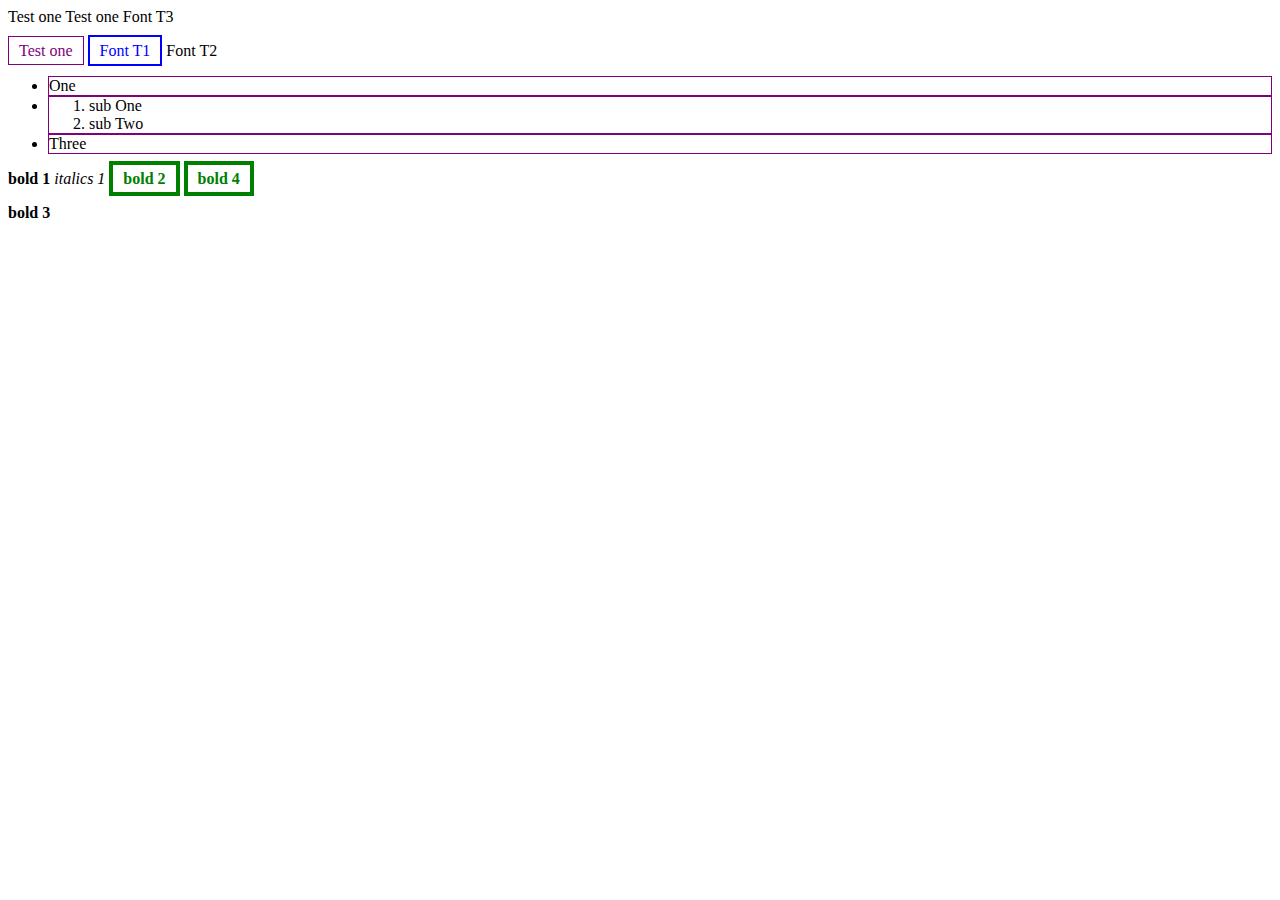
==== about.html @ 0d4ea970 "b25 website" ====
<!DOCTYPE html>
<html>
<head>
<title>Luxury Events</title>
<meta char="utf-8">
<style>
p a{color:purple;padding:5px 10px;
border:solid 1px purple;}

p >font{color:red;padding:5px 10px;
border:solid 1px red;}

ul > li{border:solid 1px purple;}
a+font{color:blue;padding:5px 10px;
border:solid 2px blue;}

i~b{color:green;padding:5px 10px;
border:solid 4px green;}
</style>
</head>

<body>
<a >Test one</a>
<span >Test one</span>
<font>Font T3</font>
<p>
<a >Test one</a>
<font>Font T1</font>
<span>
<font>Font T2</font>
</span>
</p>
<ul>
<li>One</li>
<li> 

<ol>
<li>sub One</li>
<li>sub Two</li>
</ol>


</li>
<li>Three</li>
</ul>
<p>
<b>bold 1</b>
<i>italics 1</i>
<b>bold 2</b>
<b>bold 4</b>

</p>

<b>bold 3</b>

</body>
</html>
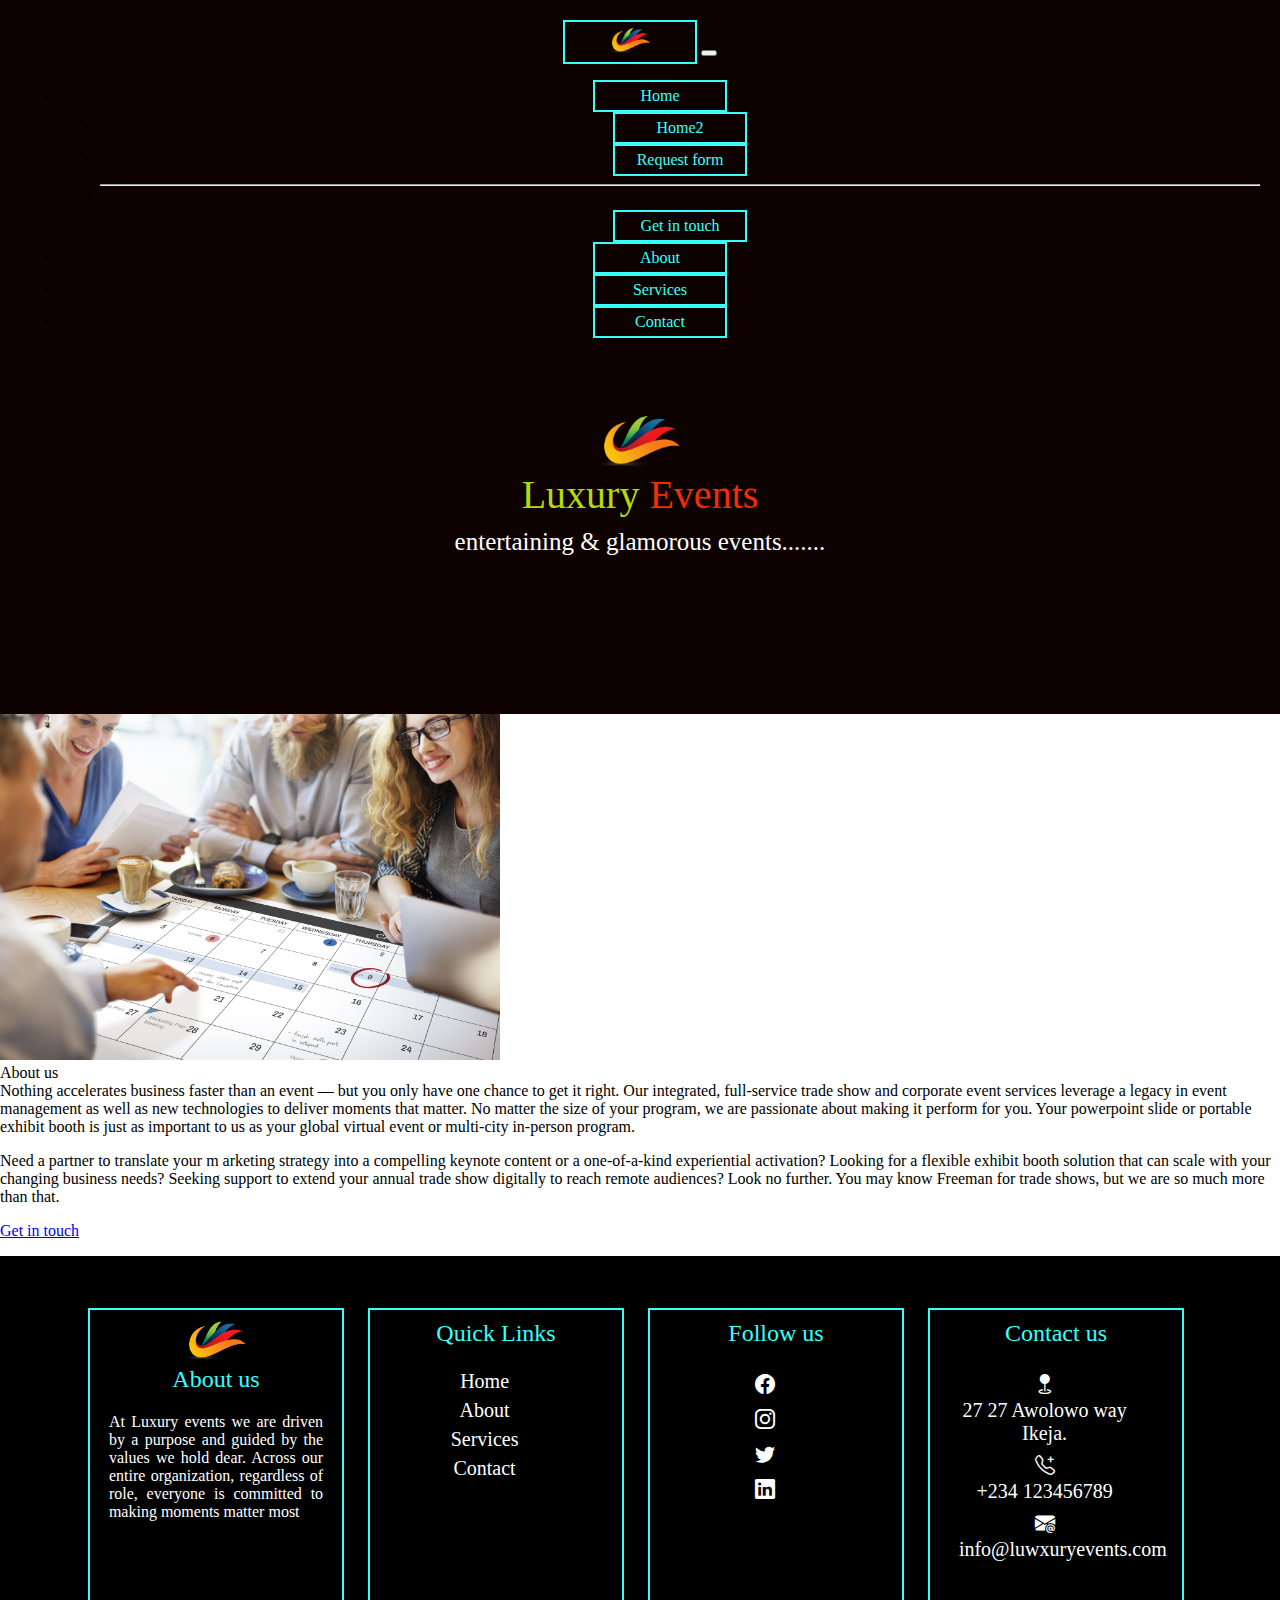
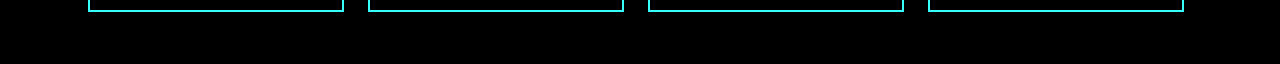
==== commit b3fbc0fe: "Uploaded new files" ====
--- a/about.html
+++ b/about.html
@@ -2,56 +2,239 @@
 <html>
 <head>
 <title>Luxury Events</title>
-<meta char="utf-8">
-<style>
-p a{color:purple;padding:5px 10px;
-border:solid 1px purple;}
-
-p >font{color:red;padding:5px 10px;
-border:solid 1px red;}
-
-ul > li{border:solid 1px purple;}
-a+font{color:blue;padding:5px 10px;
-border:solid 2px blue;}
-
-i~b{color:green;padding:5px 10px;
-border:solid 4px green;}
-</style>
+<meta charset="utf-8">
+<meta name="viewport" content="width=device-width, initial-scale=1">
+
+<style></style>
+<link href="websitestyles.css" rel="stylesheet">
+<link rel="stylesheet" 
+href="https://cdn.jsdelivr.net/npm/bootstrap-icons@1.10.3/font/bootstrap-icons.css">
+
+<link 
+href="https://cdn.jsdelivr.net/npm/bootstrap@5.3.0-alpha3/dist/css/bootstrap.min.css" rel="stylesheet" integrity="sha384-KK94CHFLLe+nY2dmCWGMq91rCGa5gtU4mk92HdvYe+M/SXH301p5ILy+dN9+nJOZ" 
+crossorigin="anonymous">
+
 </head>
-
 <body>
-<a >Test one</a>
-<span >Test one</span>
-<font>Font T3</font>
+
+<!-- START HEADER -->
+<section class="main_header">
+<!-- NAVIGATON -->
+
+<nav class="navbar navbar-expand-lg bg-body-tertiary">
+  <div class="container-fluid">
+    <a class="navbar-brand" href="index.html">
+	
+<img src="images/logo1.png" width="40px">
+	
+	
+	
+	</a>
+    <button class="navbar-toggler" type="button" data-bs-toggle="collapse" data-bs-target="#navbarScroll" aria-controls="navbarScroll" aria-expanded="false" aria-label="Toggle navigation">
+      <span class="navbar-toggler-icon"></span>
+    </button>
+    <div class="collapse navbar-collapse" id="navbarScroll">
+      <ul class="navbar-nav me-auto my-2 my-lg-0 navbar-nav-scroll" style="--bs-scroll-height: 100px;">
+         <li class="nav-item dropdown">
+          <a class="nav-link dropdown-toggle"
+		  href="#" role="button" data-bs-toggle="dropdown" aria-expanded="false">
+          Home
+          </a>
+          <ul class="dropdown-menu">
+            <li><a class="dropdown-item" href="home.html">Home2</a></li>
+            <li><a class="dropdown-item" href="request.html">Request form</a></li>
+            <li><hr class="dropdown-divider"></li>
+            <li><a class="dropdown-item" href="contact.html">Get in touch</a></li>
+          </ul>
+        </li>
+		
+		<li class="nav-item">
+          <a class="nav-link active" 
+		  aria-current="page" href="about.html">
+		  About</a>
+        </li>
+		
+		
+		<li class="nav-item">
+          <a class="nav-link active" 
+		  aria-current="page" href="services.html">Services</a>
+        </li>
+        <li class="nav-item">
+          <a class="nav-link" href="contact.html">Contact</a>
+        </li>
+       
+    
+      </ul>
+     
+    </div>
+  </div>
+</nav>
+
+<!--TITLE and SLOGAN -->
+<section class="sub_header" >
+<img src="images/logo1.png" width="80px">
+<br>
+<font class="title1">Luxury </font>
+<font class="title2">Events</font>
+<div class="slogan">entertaining & glamorous events.......
+</div>
+</section>
+</section>
+
+
+
+
+
+
+<div class="container ">
+<div class="row p-5">
+<div class="col-md-5 p-2"> 
+
+<img src="images/1.jpg" width="500px;">
+</div>
+<div class="col-md-6 "> 
+<div class="fs-4 p-2">About us</div>
+<div class="p-2 fw-semibold">
+
+Nothing accelerates business faster than an 
+event — but you only have one chance to get 
+it right.
+Our integrated, full-service trade show and
+ corporate event services leverage a 
+ legacy in event management as well as new 
+ technologies to deliver moments that matter.
+
+No matter the size of your program, 
+we are passionate about making it perform for you. 
+Your powerpoint slide or portable exhibit
+ booth is just as important to us as your 
+ global virtual event or multi-city 
+ in-person program.
 <p>
-<a >Test one</a>
-<font>Font T1</font>
-<span>
-<font>Font T2</font>
-</span>
+Need a partner to translate your
+ m
+arketing strategy into a compelling 
+keynote content or a one-of-a-kind
+ experiential activation? Looking for 
+ a flexible exhibit booth solution
+ that can scale with your changing 
+ business needs? Seeking support to
+ extend your annual trade show digitally 
+ to reach remote audiences?
+
+Look no further.
+You may know Freeman for trade shows,
+ but we are so much more than that.
+<p>
+<a href="contact.html" 
+class="btn btn-secondary">Get in touch </a>
 </p>
-<ul>
-<li>One</li>
-<li> 
-
-<ol>
-<li>sub One</li>
-<li>sub Two</li>
-</ol>
-
-
-</li>
-<li>Three</li>
-</ul>
-<p>
-<b>bold 1</b>
-<i>italics 1</i>
-<b>bold 2</b>
-<b>bold 4</b>
-
-</p>
-
-<b>bold 3</b>
+</div>
+</div>
+
+</div>
+</div>
+
+
+
+
+
+
+
+<!-- FOOTER -->
+<section class="footer">
+<div class="footer_item ftr_lead">
+
+<div class="footer_title">
+<img src="images/logo1.png" width="60px">
+<br>
+About us</div>
+<div class="footer_content">
+At Luxury events
+we are  driven by a purpose and 
+guided by the values we hold dear.
+ Across our entire organization,
+ regardless of role, everyone  is
+ committed to making moments 
+ matter most
+
+</div>
+</div>
+
+
+
+
+
+
+<div class="footer_item">
+<div class="footer_title">Quick Links</div>
+<div class="footer_content">
+<a href="index.html">Home</a>
+<a href="about.html">About</a>
+<a href="services.html">Services</a>
+<a href="contact.html">Contact</a>
+</div>
+
+</div>
+
+
+<div class="footer_item">
+<div class="footer_title">Follow us</div>
+<div class="footer_content">
+<a href="http://www.facebook.com"> 
+<i class="bi bi-facebook"></i>
+</a>
+<a href="http://www.instagram.com">
+<i class="bi bi-instagram"></i>
+</a>
+
+<a href="http://www.twitter.com">
+<i class="bi bi-twitter"></i>
+</a>
+<a href="http://www.linkedin.com">
+<i class="bi bi-linkedin"></i>
+</a>
+</div>
+</div>
+
+<div class="footer_item">
+<div class="footer_title">Contact us</div>
+<div class="footer_content">
+<a > 
+<i class="bi bi-geo-fill"></i>
+<br>
+27 27 Awolowo way Ikeja.
+</a>
+<a href="tel:+234 123456789">
+<i class="bi bi-telephone-plus"></i>
+<br>
++234 123456789
+</a>
+
+<a href="mailto://info@luwxuryevents.com">
+<i class="bi bi-envelope-at-fill"></i>
+<br>
+info@luwxuryevents.com
+</a>
+
+</div>
+
+
+</div>
+
+
+<div style="clear:both;border:solid 0px blue;"></div>
+
+
+</section>
+
+
+
+
+
 
 </body>
+  <script 
+  src="https://cdn.jsdelivr.net/npm/bootstrap@5.3.0-alpha3/dist/js/bootstrap.bundle.min.js" integrity="sha384-ENjdO4Dr2bkBIFxQpeoTz1HIcje39Wm4jDKdf19U8gI4ddQ3GYNS7NTKfAdVQSZe" 
+  crossorigin="anonymous"></script>
 </html>--- a/websitestyles.css
+++ b/websitestyles.css
@@ -0,0 +1,151 @@
+
+html,body{margin:0px;padding:0px;}
+.main_header{background:#0D0200;text-align:center;}
+.sub_header{height:100px;padding:40px 0px 200px 0px;}
+.title1{font-size:40px;color:#B4DA05}
+.title2{font-size:40px;color:#F22E00}
+.slogan{font-size:25px;color:#fff;padding:10px 0px;}
+nav {padding:20px;}
+
+nav a{color:#37FFFC;border:solid 2px #37FFFC;
+padding:5px;display:inline-block;
+width:120px;text-decoration:none; }
+
+nav a:hover{background:#37FFFC;color:white;}
+
+
+.welcome{padding:100px;text-align:center;
+height:500px;border:solid 1px lightgray;}
+.welcome div{display:inline-block;padding:15px;
+border:solid 0px lightgray;}
+.welcome .right{width:45%;height:80%;
+float:left;line-height:25px;font-family:'calibri';
+text-align:justify;font-size:20px;
+padding:25px;}
+
+.right_title{font-size:24px;
+color:lightgray;padding:5px;
+text-align:center;width:90%;
+}
+.right a{font-size:24px;
+color:#F22E00;padding:11px;
+text-align:center;width:90%;
+text-decoration:none;
+}
+
+.welcome .left {padding:25px;
+	width:40%;height:95%;float:left;
+margin:0% 0% 0% 5%;
+background:url('images/1.jpg');
+background-size:cover;}
+
+.clearx{border:none;clear:both;}
+/*VIDEO*/
+.video_item{
+	background:black;
+	padding:100px 50px;
+	text-align:center;
+}
+.video_item video{
+	width:700px;
+}
+
+/*FOOTER*/
+.footer{padding:40px;background:black;}
+.footer_item{float:left;border:solid 2px #37FFFC;
+height:300px;width:21%;margin:1%;
+text-align:center;}
+
+.footer_content{display:inline-block;
+	text-align:justify;
+	width:85%;color:white;
+	margin:10px;
+	}
+
+.ftr_lead{margin-left:4%;}
+.footer_title{text-align:center;
+font-size:24px;
+color:#37FFFC;padding:10px;}
+
+.footer_content a{
+	display:inline-block;
+	text-align:center;
+	width:80%;color:white;
+	margin:3px 10px;
+	font-size:20px;
+	text-decoration:none;
+	}
+.footer_content i{
+	display:inline-block;
+	text-align:center;
+	width:80%;color:white;
+	margin:3px 10px;
+	font-size:20px;
+	text-decoration:none;
+	}
+	
+/*overides */	
+.row-sp{height:auto;
+border:solid lightgray 2px;
+}
+
+.blx{border:solid blue 1px;}
+.rdx{border:solid red 1px;}	
+.rsp{color:white;display:none;}	
+@media screen and (max-width: 1300px)
+{
+	/*body{border:solid 10px red;} */
+.welcome{padding:20px;height:400px;
+margin:25px 0px;
+border:solid 0px lightgray;}
+
+.welcome .right{width:35%;height:90%;
+padding:5px 0px 5px 5px;}
+}
+
+	
+@media screen and (max-width: 1000px)
+{
+	/*body{border:solid 10px red;} */
+.welcome{padding:0px;height:400px;
+margin:25px 0px;border:solid 0px lightgray;}
+
+.welcome .right{width:40%;height:95%;
+padding:5px 0px 5px 5px;}
+
+.welcome .left{width:45%;height:95%;
+padding:5px 0px 5px 5px;}
+
+.footer_item{float:none;
+padding:20px;
+height:auto;width:80%;margin:5%;
+}
+
+
+
+}
+
+
+
+	
+@media screen and (max-width: 900px)
+{
+	/*body{border:solid 10px red;} */
+.welcome{padding:20px;height:auto;
+margin:25px 0px;
+border:solid 1px lightgray;}
+
+.welcome .right{width:80%;height:240px;
+padding:25px;float:none;}
+
+.welcome .left{width:80%;height:240px;
+padding:25px;float:none;}
+.video_item{padding:20px;}
+.video_item video{width:90%;}
+.footer{margin-top:50px;}
+
+
+}
+
+
+
